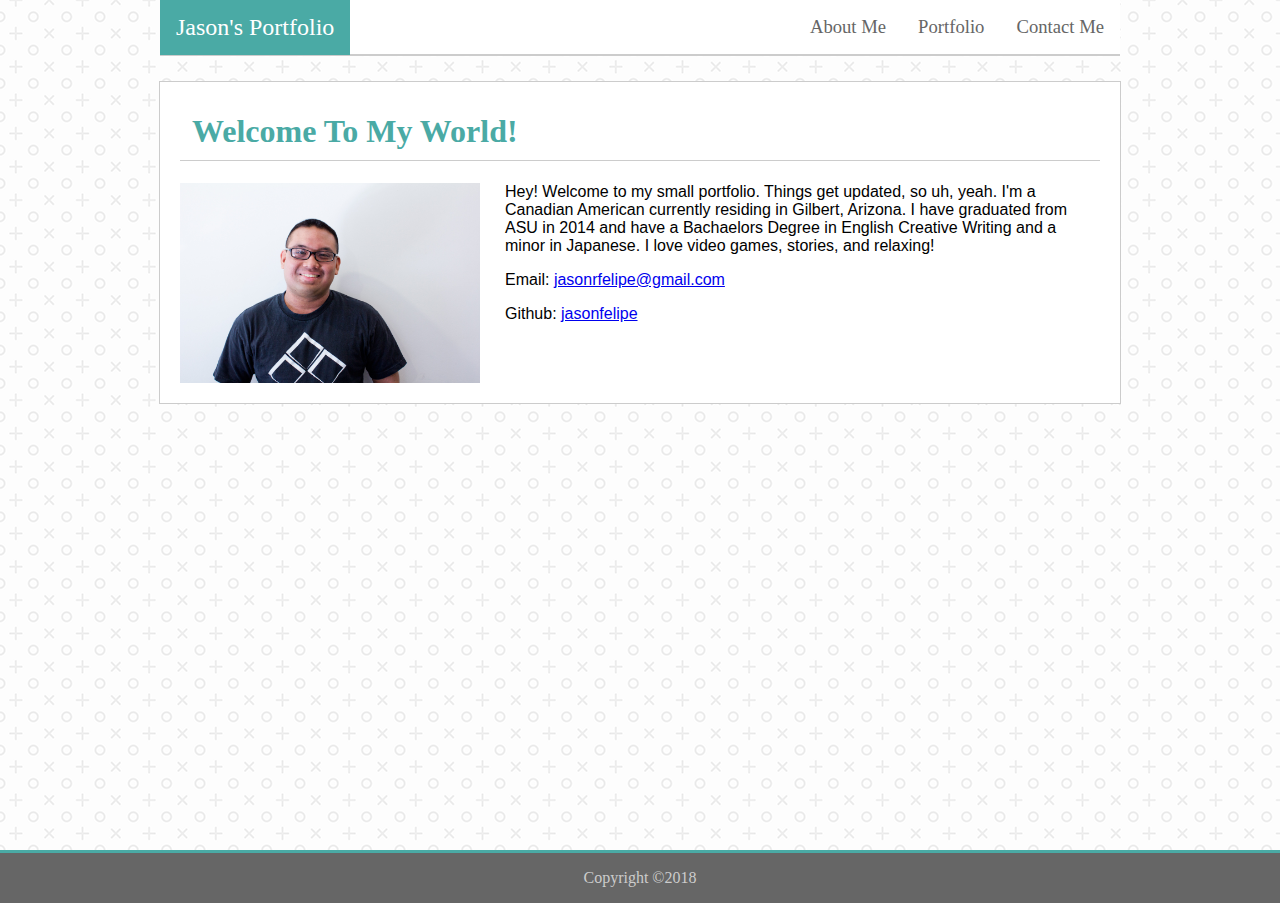
==== index.html @ 0db76d55 "added base files" ====
<!DOCTYPE html>
<html lang="en">
    <head>
        <title>Jason Felipe's Website</title>
        <link rel="stylesheet" type="text/css" href="assets/css/style.css">

    </head>
    <body>
        <div class="content">
            <div class="content-inside">
                <section>  
                    <header>
                        Jason's Portfolio
                    </header>
                    <ul class="nav">
                        <li class="navli"><a href="contact.html">Contact Me</a></li>
                        <li class="navli"><a href="portfolio.html">Portfolio</a></li>
                        <li class="navli"><a href="index.html">About Me</a></li>
                    </ul>
                </section>  

                <div class="wrap"> 
                        
                        
                    <h1 class="titleheader">
                        Welcome To My World!
                    </h1>

                    <img src="assets/images/its-me.jpg" style="width:300px; height:200px" alt="Jason Felipe">

                    <p> Hey! Welcome to my small portfolio. Things get updated, so uh, yeah.
                        I'm a Canadian American currently residing in Gilbert, Arizona. I have graduated from ASU in 2014 and have a 
                        Bachaelors Degree in English Creative Writing and a minor in Japanese. I love video games, stories, and relaxing! 
                    </p>

                    <p>Email: <a href="jasonrfelipe@gmail.com">jasonrfelipe@gmail.com</a></p>
                    <p>Github: <a href="https://github.com/jasonfelipe">jasonfelipe</a></p>

                </div>
        
            </div>
        </div>
        <footer class="footer">Copyright ©2018</footer>

    </body>
</html>
---- assets/css/style.css ----
/* This is the Navbar */
html, body {
    height: 100%;
    margin: 0;
  }
  .content {
    min-height: 100%;
  }
  .content-inside {
    padding-bottom: 50px;
  }
  .footer {
    height: 50px;
    margin-top: -50px;
  }
.nav {
    list-style-type: none;
    margin: 0;
    padding: 0;
    overflow: hidden;
    background-color: #ffffff;

}

.navli {
    float: right;
}

.navli a {
    display: block;
    color: #666666;
    text-align: center;
    padding: 16px 16px;
    text-decoration: none;
}

/* Changes the link color to gray on hover */
.navli a:hover {
    background-color: #e2deded3;
}

/* This is the website title */
header {
    font-size: 18pt;
    padding: 14px 16px;
    text-align: center;
    float: left;
    background-color: #4aaaa5;
    border-color: #cccccc;
    color: #ffffff;
} 

/* This is for the content section */
section {
    margin: 0 auto;
    font-size:14pt;
    background: #ccc;
    border-bottom: 1px solid #cccccc;
    width: 960px;
    overflow: auto;
}

.titleheader {
    padding: 10px 12px;
    border-bottom: 1px solid #ccc;
    border-width: 80%;

}

h1, h2, h3 {
    font-family: Georgia, 'Times New Roman', Times, serif;
    background-color: #ffffff;
    color: #4aaaa5

}

p {
    font-family: Arial, Helvetica, sans-serif;
    background-color: #ffffff;
    border-color: #dddddd;
}


/* Sticky Footer */
footer {
    border-top: 3px solid #4aaaa5;
    background-color: #666666;
    color: #ccc;
    text-align: center;
    line-height: 50px;
}

/* This edits the text in certain areas such as the "Contact" forms */
#text {
    font-family: Arial, Helvetica, sans-serif;
    background-color: #ffffff;
    border-color: #dddddd;
}

img {
    float: left;
    margin-right: 25px;
    overflow: auto;

}

/* Makes the pictures line up and go into two columns */
#ulportfolio {
    padding:1em;
    margin:0 auto;
    columns: 2;
    -webkit-columns: 2;
    -moz-columns: 2;
}

.liportfolio {
    list-style-type: none;
    padding: 25px;
    overflow:auto;

}

/* This is for the titles for the pictures */
.imagetitle {
    position: absolute;
    left: 7px;
    color: white;
    font-size: 50%;
}

.relative {
    position: relative;

}

.relative img {
    display: block;
    width: auto;

}

span {   
    font: bold 24px/45px Arial, Helvetica, Sans-Serif; 
    letter-spacing: -1px;  
    background: rgb(7, 141, 134); /* fallback color */
    background: rgba(7, 190, 181, 0.7);
}

/* For the Background */
body {
    background-image: url("../images/tic-tac-toe.png")
}

.wrap {
    border: 1px solid #ccc;
    margin: 25px auto;
    width: 920px;
    padding: 0px 20px 20px 20px;
    overflow: auto;
    background-color: #ffffff;
}

/* Changes the font for the text area box in questions/comments section */
#commentbox {
    font-size: 12pt;
    font-family: Arial, Helvetica, sans-serif;

}

#submitbutton {
    clear:both;

}

/* The emergency clearfix */
.clearfix ::after {
    content: "";
    display: block;
    clear: both;
}
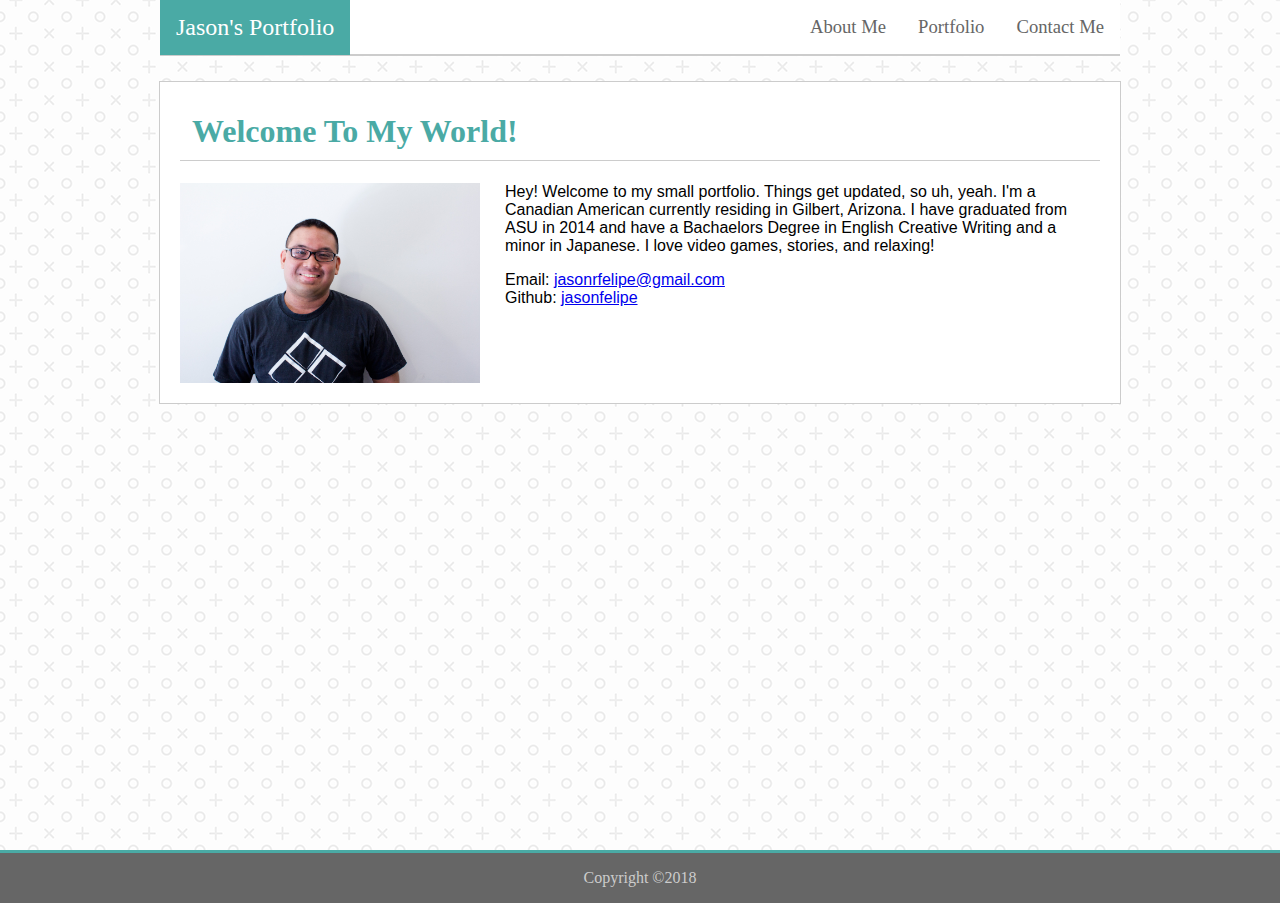
==== commit 02d14f6d: "did 99 percent of the responsive stuff" ====
--- a/index.html
+++ b/index.html
@@ -8,6 +8,7 @@
     <body>
         <div class="content">
             <div class="content-inside">
+
                 <section>  
                     <header>
                         Jason's Portfolio
@@ -26,16 +27,19 @@
                         Welcome To My World!
                     </h1>
 
-                    <img src="assets/images/its-me.jpg" style="width:300px; height:200px" alt="Jason Felipe">
+                    <img src="assets/images/its-me.jpg" class="me" style="width:300px; height:200px" alt="Jason Felipe">
 
                     <p> Hey! Welcome to my small portfolio. Things get updated, so uh, yeah.
                         I'm a Canadian American currently residing in Gilbert, Arizona. I have graduated from ASU in 2014 and have a 
                         Bachaelors Degree in English Creative Writing and a minor in Japanese. I love video games, stories, and relaxing! 
                     </p>
 
-                    <p>Email: <a href="jasonrfelipe@gmail.com">jasonrfelipe@gmail.com</a></p>
-                    <p>Github: <a href="https://github.com/jasonfelipe">jasonfelipe</a></p>
-
+                    <p>Email: <a href="jasonrfelipe@gmail.com">jasonrfelipe@gmail.com</a>
+                        <br>
+                        Github: <a href="https://github.com/jasonfelipe">jasonfelipe</a>
+                    </p>
+                    
+                    
                 </div>
         
             </div>
--- a/assets/css/style.css
+++ b/assets/css/style.css
@@ -179,3 +179,120 @@
     clear: both;
 }
 
+@media screen and (max-width: 980px) {
+
+    html{
+        width: 980px;
+    }
+    
+    .wrap {
+        width:850px;
+    }
+    
+    section {
+        max-width:100%;
+        background-color: #ffffff;
+        margin:0;
+    }
+    
+    .nav {
+        width:750px;
+    }
+    
+
+    #ulportfolio {
+        padding:1em;
+        margin:0 auto;
+        columns: 2;
+        -webkit-columns: 2;
+        -moz-columns: 2;
+    }
+    
+}
+
+@media screen and (max-width: 768px) {
+
+html{
+    width: 768px;
+}
+
+.wrap {
+    width:600px;
+}
+
+section {
+    max-width:100%;
+    background-color: #ffffff;
+    margin:0 auto;
+}
+
+.nav {
+    width:550px;
+}
+
+header {
+    width:736px;
+    padding: 16px;
+    float: left
+
+}
+
+#ulportfolio {
+    padding:1em;
+    margin:0 auto;
+    columns: 1;
+    -webkit-columns: 1;
+    -moz-columns: 1;
+}
+
+}
+
+@media screen and (max-width: 640px) {
+
+    html{
+        width: 640px;
+    }
+    
+    .wrap {
+        width:500px;
+    }
+    
+    section {
+        max-width:100%;
+        background-color: #ffffff;
+        margin:0 auto;
+    }
+    
+    .nav {
+        width:470px;
+    }
+    
+    header {
+        width:600px;
+        padding: 20px;
+        float: left
+    
+    }
+    
+    .me {
+        display: block;
+        margin-left: auto;
+        margin-right: auto;
+        width: 50%;
+        float:none;
+    }
+ 
+    p {
+        float: left;
+    }
+
+    #ulportfolio {
+        padding:1em;
+        margin:0 auto;
+        columns: 1;
+        -webkit-columns: 1;
+        -moz-columns: 1;
+    }
+    
+
+}